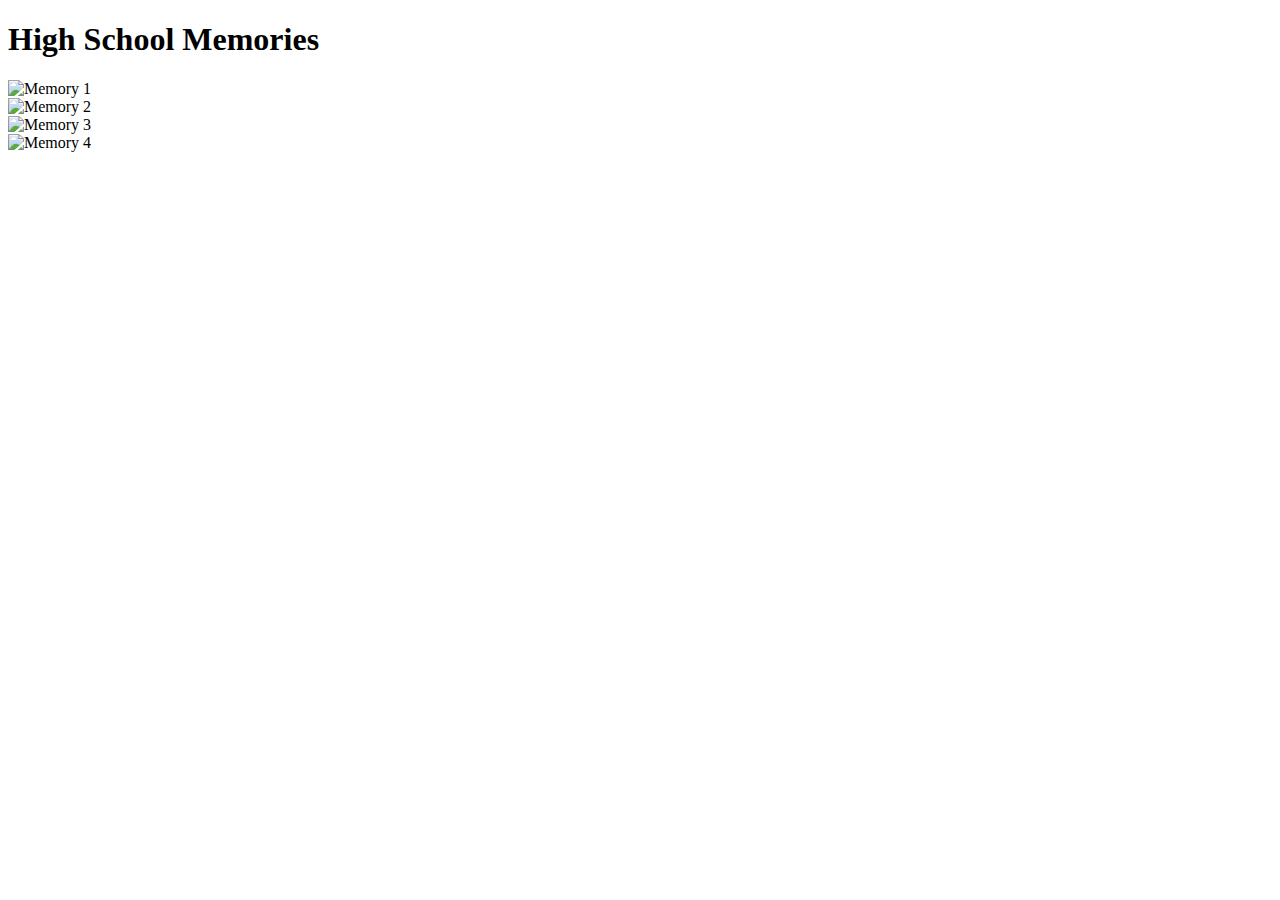
==== index.html @ af205b27 "index.html" ====
<!DOCTYPE html>
<html lang="en">
<head>
    <meta charset="UTF-8">
    <meta name="viewport" content="width=device-width, initial-scale=1.0">
    <title>Curved Image Gallery</title>
    <link rel="stylesheet" href="styles.css">
</head>
<body>
    <div class="gallery-container">
        <h1>High School Memories</h1>
        <div class="gallery">
            <div class="gallery-item">
                <img src="image1.jpg" alt="Memory 1">
            </div>
            <div class="gallery-item">
                <img src="image2.jpg" alt="Memory 2">
            </div>
            <div class="gallery-item">
                <img src="image3.jpg" alt="Memory 3">
            </div>
            <div class="gallery-item">
                <img src="image4.jpg" alt="Memory 4">
            </div>
        </div>
    </div>
</body>
</html>
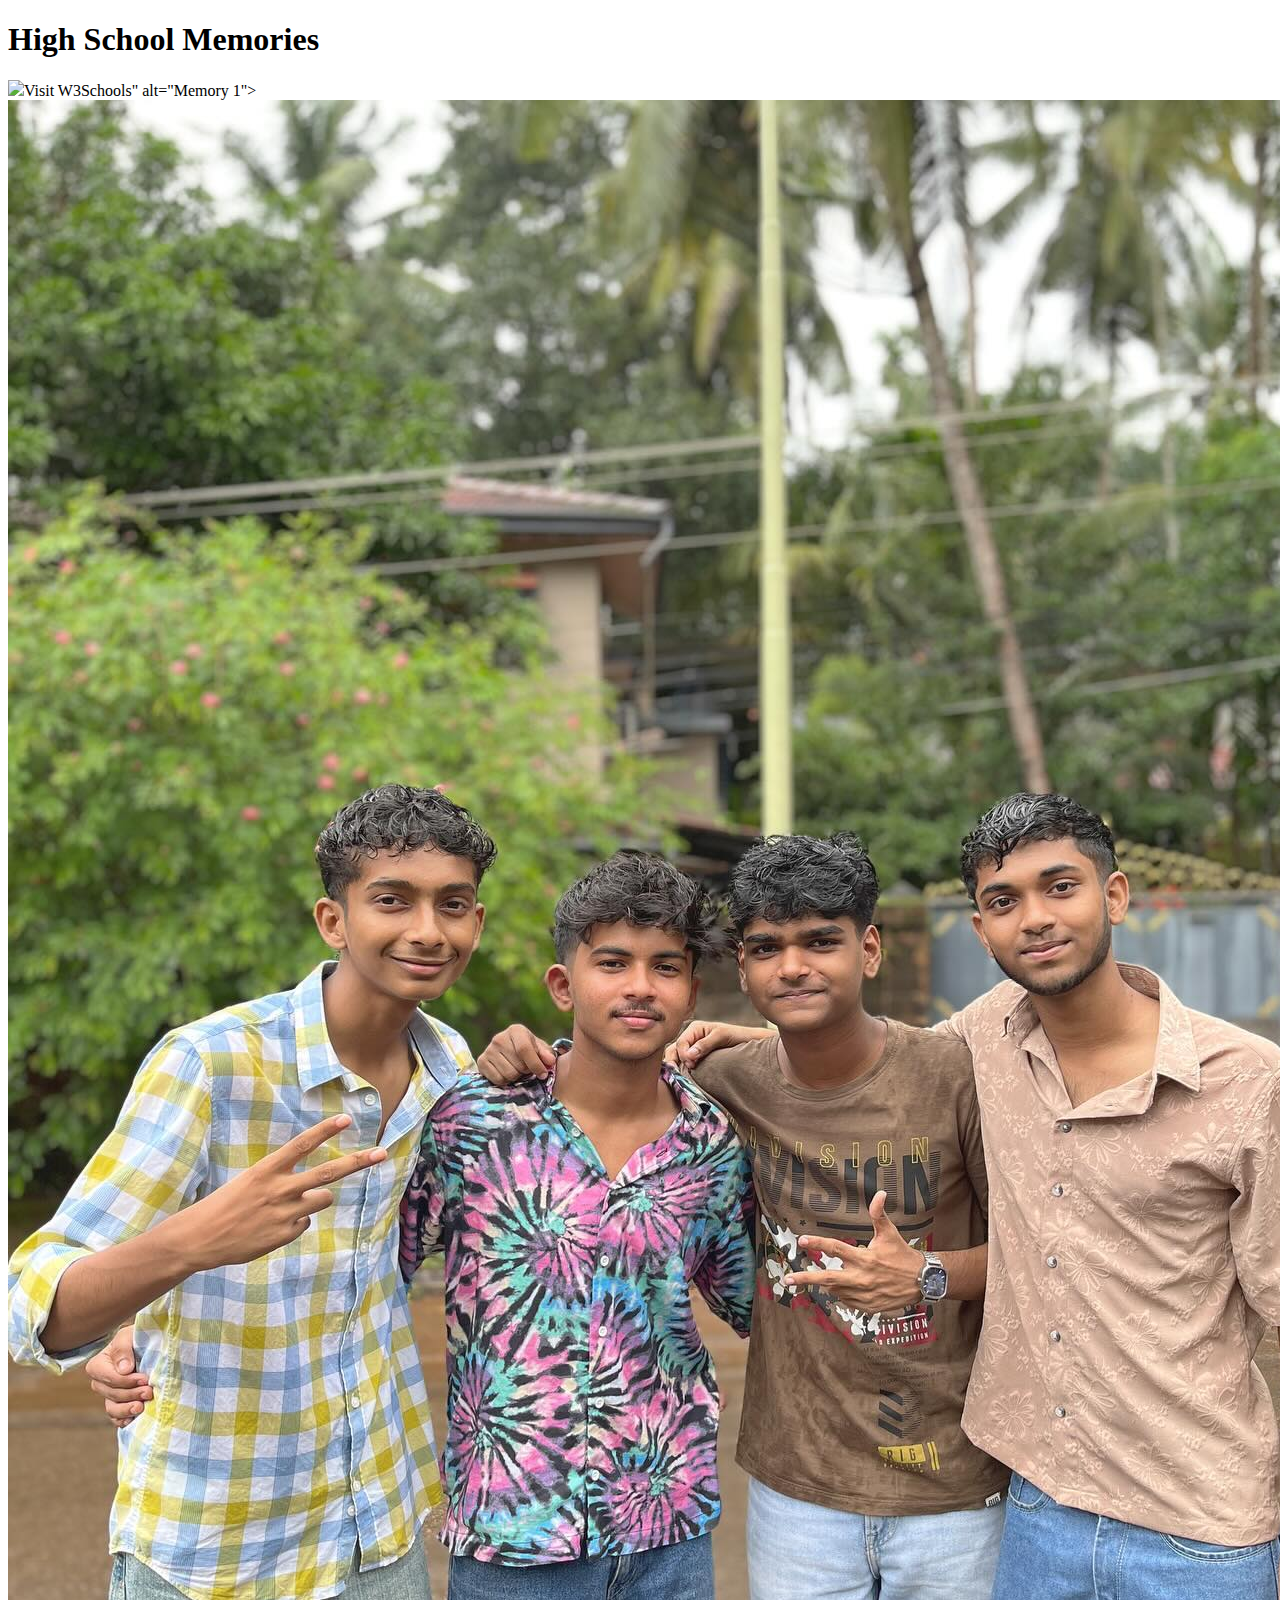
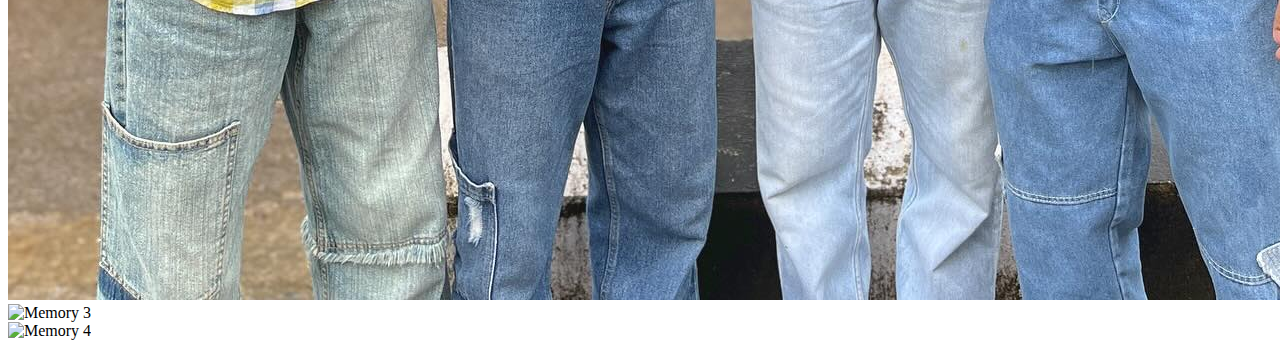
==== commit e796cbd1: "index.html" ====
--- a/index.html
+++ b/index.html
@@ -11,7 +11,7 @@
         <h1>High School Memories</h1>
         <div class="gallery">
             <div class="gallery-item">
-                <img src="image1.jpg" alt="Memory 1">
+                <img src="<a href="https://www.instagram.com/p/DA5cI5NB7J_/?utm_source=ig_web_copy_link&igsh=MzRlODBiNWFlZA==">Visit W3Schools</a>" alt="Memory 1">
             </div>
             <div class="gallery-item">
                 <img src="image2.jpg" alt="Memory 2">
